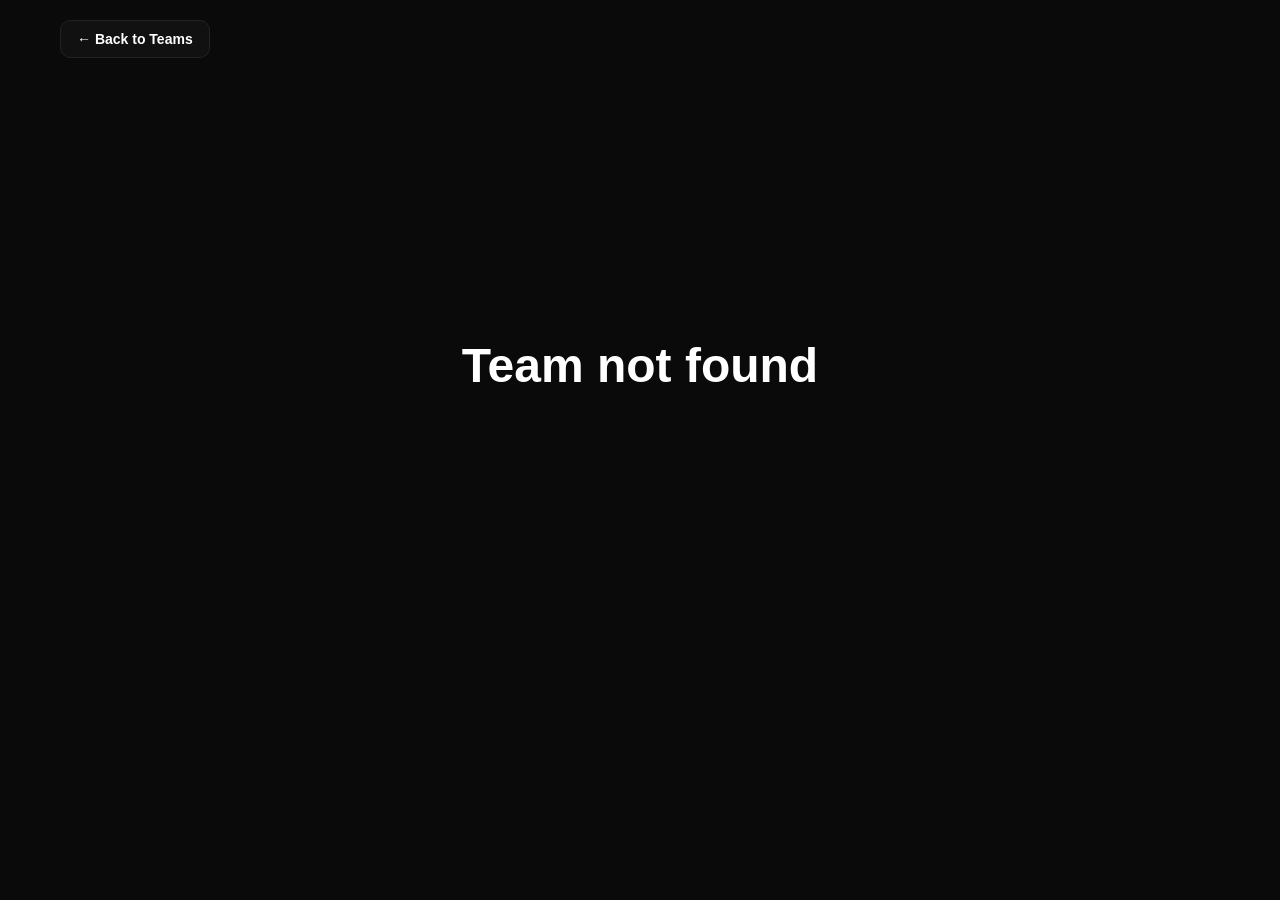
==== team.html @ baebfbd8 "Update team.html" ====
<!DOCTYPE html>
<html lang="en">
<head>
  <meta charset="UTF-8">
  <title>Team</title>
  <link rel="stylesheet" href="style.css">
</head>
<body>

<div class="back-container">
  <a href="index.html" class="back-button">← Back to Teams</a>
</div>

<section class="hero team-hero">
  <div class="team-logo-wrap">
    <img id="team-logo" class="team-page-logo" src="" alt="Team logo">
  </div>
  <h1 id="team-name"></h1>
  <p id="team-role"></p>
</section>

<section class="team-section" id="player-section"></section>

<script>
const params = new URLSearchParams(window.location.search);
const teamId = params.get("team");

// 🎨 Role gradients
const roleColors = {
  Tank: "linear-gradient(135deg, #1e3a8a, #0f172a)",
  DPS: "linear-gradient(135deg, #7f1d1d, #0f172a)",
  Support: "linear-gradient(135deg, #166534, #0f172a)",
  Flex: "linear-gradient(135deg, #111827, #0f172a)"
};

// 🖼️ Role icons
const roleIcons = {
  Tank: "https://i.imgur.com/1uUfOtE.png",
  DPS: "https://i.imgur.com/ujYKxX2.png",
  Support: "https://i.imgur.com/uv1cYKz.png",
  Flex: "https://i.imgur.com/xaQB8Xz.png"
};

fetch('team.json')
  .then(res => res.json())
  .then(data => {
    const team = data.find(t => t.teampage === teamId);

    if (!team) {
      document.getElementById("team-name").textContent = "Team not found";
      return;
    }

    document.getElementById("team-name").textContent = team.name;
    document.getElementById("team-role").textContent = team.role;
    document.getElementById("team-logo").src = team.photo;
    document.getElementById("team-logo").alt = `${team.name} logo`;

    const playerSection = document.getElementById("player-section");
    playerSection.innerHTML = "";

    team.players.forEach(player => {
      const card = document.createElement("div");
      card.className = "team-card";

      card.style.background = roleColors[player.role] || "#111";

      card.innerHTML = `
        <h3>${player.name}</h3>
        <p style="display:flex; align-items:center; justify-content:center; gap:8px;">
          <img src="${roleIcons[player.role]}" style="width:20px; height:20px;" alt="${player.role} icon">
          ${player.role}
        </p>
      `;

      playerSection.appendChild(card);
    });
  })
  .catch(err => {
    console.error("Error loading team data:", err);
    document.getElementById("team-name").textContent = "Error loading team";
  });
</script>

</body>
</html>
---- style.css ----
/* Global Styles */
body { font-family: 'Inter', sans-serif; background:#0a0a0a; color:#fff; margin:0; }
a { text-decoration:none; color:inherit; }

/* Hero */
.hero { text-align:center; padding:100px 20px 80px; }
.hero h1 { font-size:3rem; margin-bottom:20px; }
.hero p { max-width:600px; margin:0 auto; color:#a1a1a1; }

/* Team Grid */
.team-section { max-width:1200px; margin:0 auto; padding:60px 20px; display:grid; grid-template-columns:repeat(auto-fit,minmax(220px,1fr)); gap:24px; }
.team-card { position:relative; background:#111; border-radius:16px; padding:20px; text-align:center; overflow:hidden; transition:all 0.3s ease; opacity:0; transform:translateY(40px); }
.team-card:hover { transform:translateY(-8px); box-shadow:0 10px 30px rgba(0,0,0,0.3); }

.team-card img { width:100%; border-radius:12px; height:220px; object-fit:cover; transition:transform 0.3s ease; }
.team-card:hover img { transform:scale(1.05); }

.team-card h3 { margin:15px 0 5px; font-size:18px; }
.team-card p { font-size:14px; color:#a1a1a1; margin:0; }

.overlay { position:absolute; top:0; left:0; width:100%; height:100%; background:rgba(0,0,0,0.85); display:flex; flex-direction:column; justify-content:center; align-items:center; opacity:0; padding:20px; transition:opacity 0.3s ease; }
.team-card:hover .overlay { opacity:1; }
.overlay p { color:#fff; font-size:14px; text-align:center; margin-bottom:10px; }
.overlay a { color:#61dafb; font-weight:600; }

/* CTA */
.cta { text-align:center; padding:100px 20px; }
.cta h2 { font-size:2.5rem; margin-bottom:30px; }
.cta button { background:#61dafb; border:none; padding:15px 40px; border-radius:30px; font-size:1rem; font-weight:600; cursor:pointer; transition:all 0.3s ease; }
.cta button:hover { background:#4db0e0; }

/* Responsive */
@media (max-width:768px){ .hero h1{ font-size:2.2rem; } .cta h2{ font-size:2rem; } }
@media (max-width:768px){ .hero h1{ font-size:2.2rem; } .cta h2{ font-size:2rem; } }

.role-icon {
  width: 30px;
  margin-top: 10px;
}

.team-card {
  opacity: 1;
  transform: translateY(0);
}

.team-logo {
  width: 100%;
  height: 180px;
  object-fit: cover;
  border-radius: 12px;
}

.team-hero {
  padding: 40px 20px 30px;
}

.team-logo-wrap {
  width: 180px;
  height: 180px;
  margin: 0 auto 20px;
  overflow: hidden;
  display: flex;
  align-items: center;
  justify-content: center;
}

.team-page-logo {
  width: 100%;
  height: 100%;
  object-fit: contain;
  transform: scale(1.35);
}

#player-section {
  max-width: 1000px;
  margin: 0 auto;
  padding: 40px 20px 60px;
  display: grid;
  grid-template-columns: repeat(3, 1fr);
  gap: 20px;
}

#player-section .team-card {
  min-height: 120px;
  padding: 24px 20px;
}

@media (max-width: 900px) {
  #player-section {
    grid-template-columns: repeat(2, 1fr);
  }
}

@media (max-width: 600px) {
  #player-section {
    grid-template-columns: 1fr;
  }
}

.back-container {
  max-width: 1200px;
  margin: 0 auto;
}

.back-button {
  appearance: none;
  -webkit-appearance: none;
  display: inline-block;
  background: #111;
  color: #fff;
  border: 1px solid #222;
  border-radius: 10px;
  padding: 10px 16px;
  margin: 20px;
  font-family: 'Inter', sans-serif;
  font-size: 14px;
  font-weight: 600;
  transition: all 0.25s ease;
  text-decoration: none;
}

.back-button:hover {
  background: #1a1a1a;
  border-color: #333;
  transform: translateY(-2px);
}
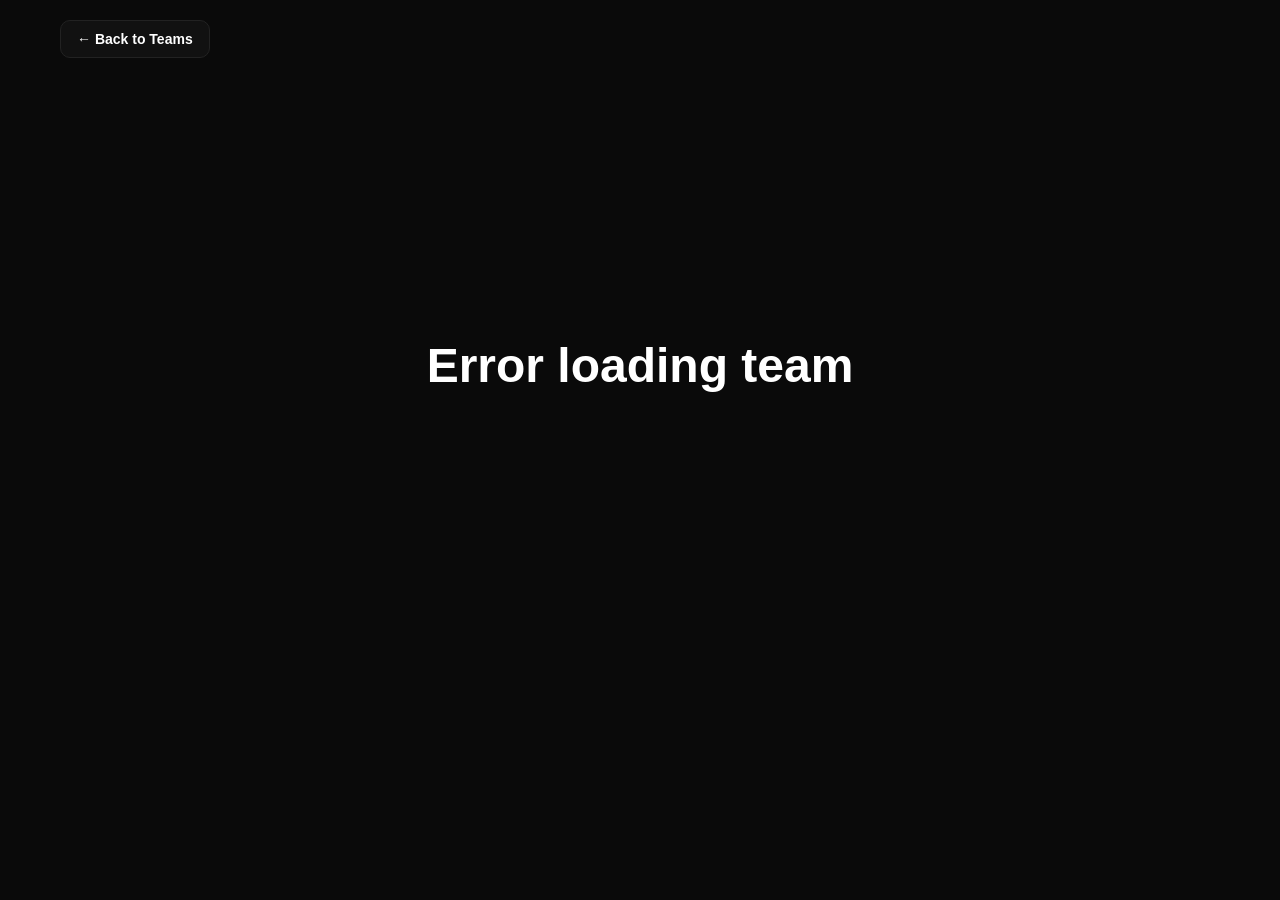
==== commit e4c7e0d9: "Update team.html" ====
--- a/team.html
+++ b/team.html
@@ -25,20 +25,11 @@
 const params = new URLSearchParams(window.location.search);
 const teamId = params.get("team");
 
-// 🎨 Role gradients
 const roleColors = {
   Tank: "linear-gradient(135deg, #1e3a8a, #0f172a)",
   DPS: "linear-gradient(135deg, #7f1d1d, #0f172a)",
   Support: "linear-gradient(135deg, #166534, #0f172a)",
   Flex: "linear-gradient(135deg, #111827, #0f172a)"
-};
-
-// 🖼️ Role icons
-const roleIcons = {
-  Tank: "https://i.imgur.com/1uUfOtE.png",
-  DPS: "https://i.imgur.com/ujYKxX2.png",
-  Support: "https://i.imgur.com/uv1cYKz.png",
-  Flex: "https://i.imgur.com/xaQB8Xz.png"
 };
 
 fetch('team.json')
@@ -65,12 +56,20 @@
 
       card.style.background = roleColors[player.role] || "#111";
 
+      const heroImages = (player.heroes || [])
+        .slice(0, 3)
+        .map(hero => `<img class="hero-icon" src="${hero}" alt="${player.name} hero">`)
+        .join("");
+
       card.innerHTML = `
         <h3>${player.name}</h3>
         <p style="display:flex; align-items:center; justify-content:center; gap:8px;">
-          <img src="${roleIcons[player.role]}" style="width:20px; height:20px;" alt="${player.role} icon">
+          <img src="${player.roleicon}" style="width:20px; height:20px;" alt="${player.role} icon">
           ${player.role}
         </p>
+        <div class="hero-icons">
+          ${heroImages}
+        </div>
       `;
 
       playerSection.appendChild(card);
--- a/style.css
+++ b/style.css
@@ -18,10 +18,36 @@
 .team-card h3 { margin:15px 0 5px; font-size:18px; }
 .team-card p { font-size:14px; color:#a1a1a1; margin:0; }
 
-.overlay { position:absolute; top:0; left:0; width:100%; height:100%; background:rgba(0,0,0,0.85); display:flex; flex-direction:column; justify-content:center; align-items:center; opacity:0; padding:20px; transition:opacity 0.3s ease; }
-.team-card:hover .overlay { opacity:1; }
-.overlay p { color:#fff; font-size:14px; text-align:center; margin-bottom:10px; }
-.overlay a { color:#61dafb; font-weight:600; }
+.overlay {
+  position: absolute;
+  inset: 0;
+  background: rgba(0,0,0,0.85);
+  display: flex;
+  flex-direction: column;
+  justify-content: center;
+  align-items: center;
+  text-align: center;
+  padding: 20px;
+  gap: 12px;
+  opacity: 0;
+  transition: opacity 0.3s ease;
+}
+
+.team-card:hover .overlay {
+  opacity: 1;
+}
+
+.overlay p {
+  color: #fff;
+  font-size: 14px;
+  max-width: 200px;
+  margin: 0;
+}
+
+.overlay a {
+  color: #61dafb;
+  font-weight: 600;
+}
 
 /* CTA */
 .cta { text-align:center; padding:100px 20px; }
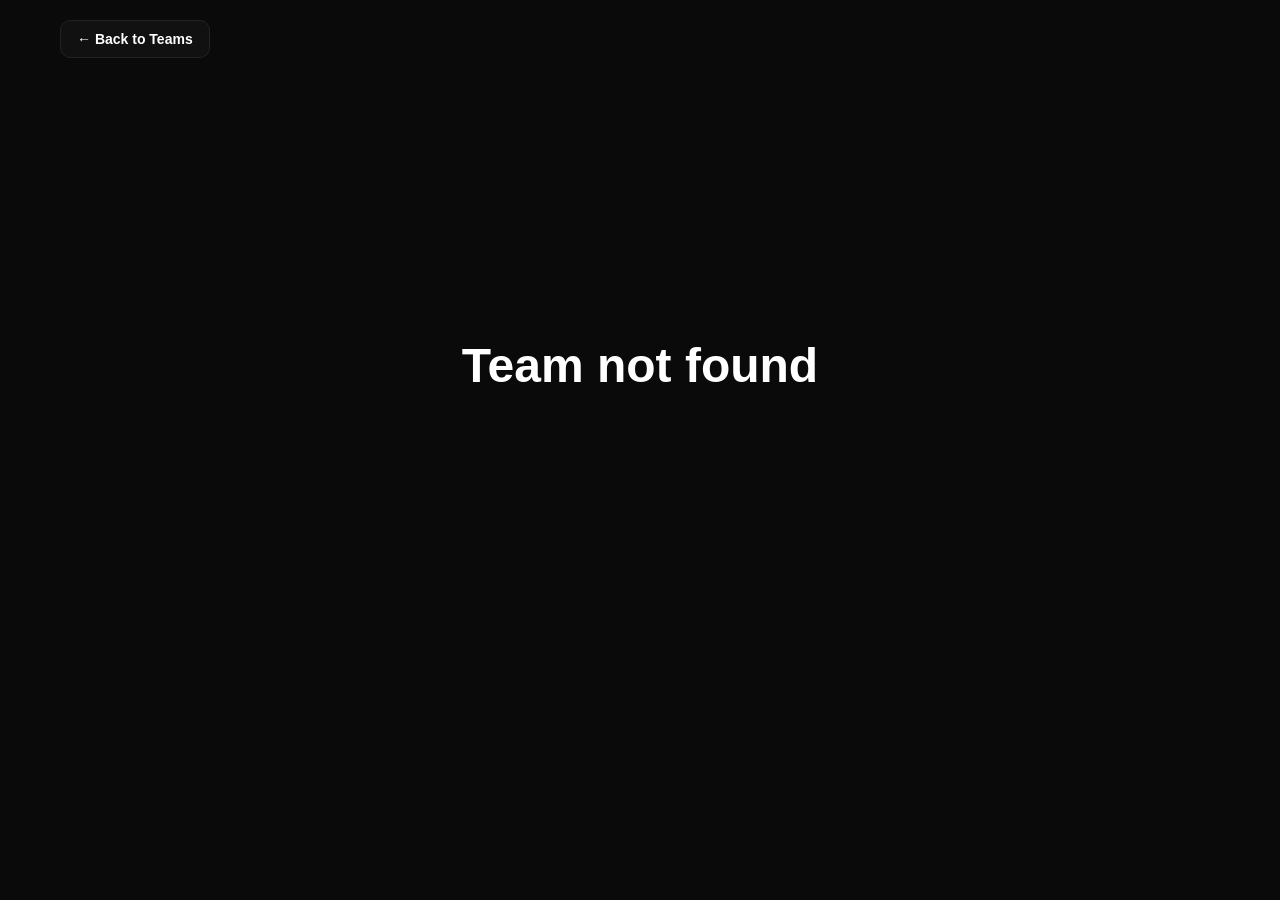
==== commit 43a09556: "Update team.html" ====
--- a/team.html
+++ b/team.html
@@ -56,6 +56,11 @@
 
       card.style.background = roleColors[player.role] || "#111";
 
+     card.style.cursor = "pointer";
+     card.addEventListener("click", () => {
+       window.location.href = `player.html?player=${player.id}`;
+     });
+
       const heroImages = (player.heroes || [])
         .slice(0, 3)
         .map(hero => `<img class="hero-icon" src="${hero}" alt="${player.name} hero">`)
--- a/style.css
+++ b/style.css
@@ -150,3 +150,47 @@
   border-color: #333;
   transform: translateY(-2px);
 }
+
+.hero-icons {
+  display: flex;
+  justify-content: center;
+  align-items: center;
+  gap: 10px;
+  margin-top: 8px;
+}
+
+#player-section .hero-icon {
+  width: 50px;
+  height: 50px;
+  object-fit: cover;
+  border-radius: 10px;
+  transition: transform 0.2s ease;
+}
+
+#player-section .hero-icon:hover {
+  transform: scale(1.1);
+}
+
+#player-section .team-card {
+  opacity: 0;
+  transform: translateY(30px);
+  animation: fadeUp 0.7s ease forwards;
+}
+
+#player-section .team-card:nth-child(1) { animation-delay: 0.05s; }
+#player-section .team-card:nth-child(2) { animation-delay: 0.1s; }
+#player-section .team-card:nth-child(3) { animation-delay: 0.15s; }
+#player-section .team-card:nth-child(4) { animation-delay: 0.2s; }
+#player-section .team-card:nth-child(5) { animation-delay: 0.25s; }
+#player-section .team-card:nth-child(6) { animation-delay: 0.3s; }
+#player-section .team-card:nth-child(7) { animation-delay: 0.35s; }
+#player-section .team-card:nth-child(8) { animation-delay: 0.4s; }
+#player-section .team-card:nth-child(9) { animation-delay: 0.45s; }
+#player-section .team-card:nth-child(10) { animation-delay: 0.5s; }
+
+@keyframes fadeUp {
+  to {
+    opacity: 1;
+    transform: translateY(0);
+  }
+}
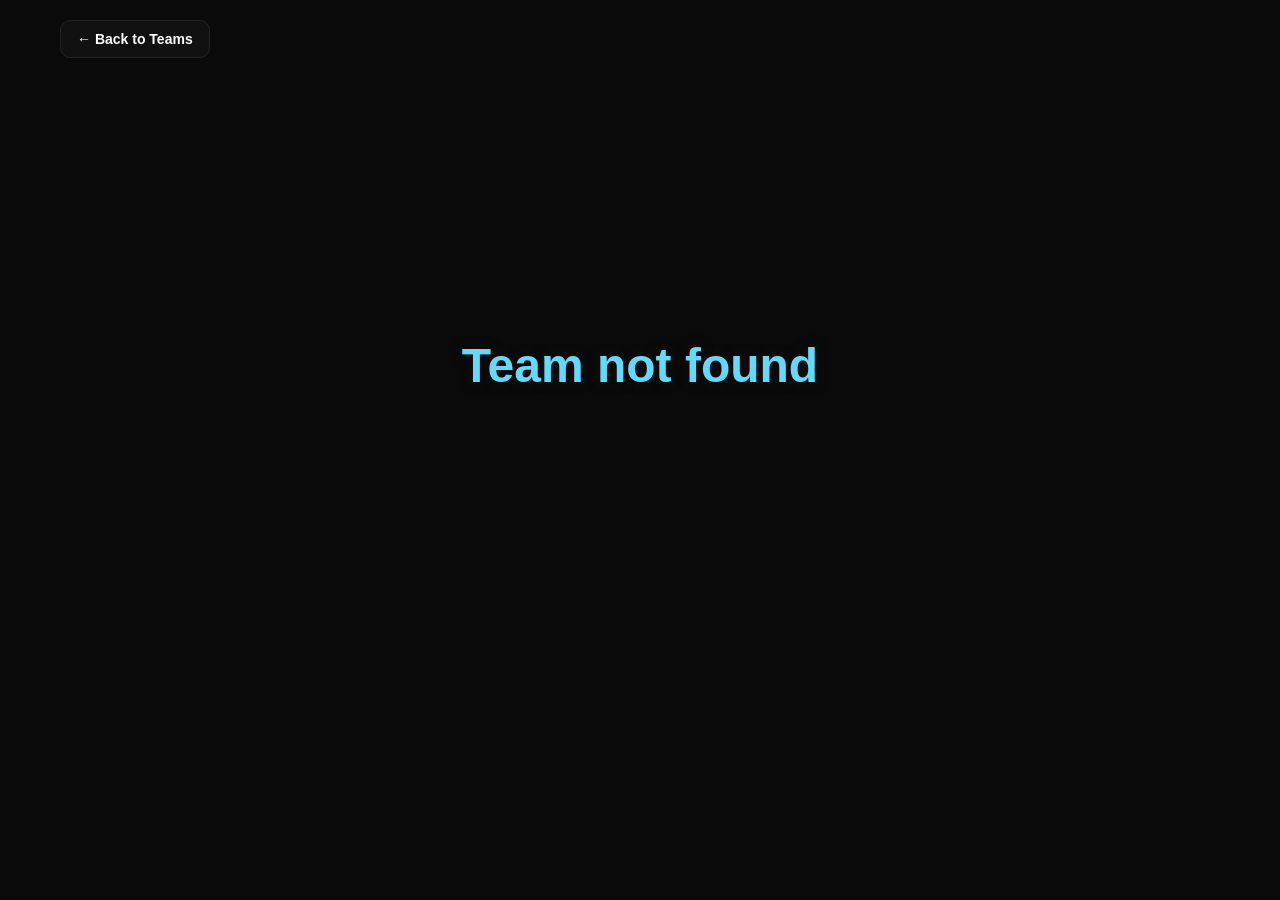
==== commit aca05930: "Update team.html" ====
--- a/team.html
+++ b/team.html
@@ -17,6 +17,7 @@
   </div>
   <h1 id="team-name"></h1>
   <p id="team-role"></p>
+  <div id="team-meta" class="team-meta"></div>
 </section>
 
 <section class="team-section" id="player-section"></section>
@@ -46,6 +47,27 @@
     document.getElementById("team-role").textContent = team.role;
     document.getElementById("team-logo").src = team.photo;
     document.getElementById("team-logo").alt = `${team.name} logo`;
+
+    const primary = team.colors?.primary || "#61dafb";
+    const secondary = team.colors?.secondary || "#111";
+
+document.querySelector(".team-hero").style.background = `
+  linear-gradient(135deg, ${secondary}, ${primary}33, #0a0a0a 75%)
+`;
+
+    document.documentElement.style.setProperty("--team-primary", primary);
+    document.documentElement.style.setProperty("--team-secondary", secondary);
+
+    const meta = document.getElementById("team-meta");
+
+    meta.innerHTML = `
+      ${team.game ? `<span class="meta-pill">${team.game}</span>` : ""}
+      ${team.region ? `<span class="meta-pill">${team.region}</span>` : ""}
+      ${team.tier ? `<span class="meta-pill">${team.tier}</span>` : ""}
+      ${team.founded ? `<span class="meta-pill">Founded ${team.founded}</span>` : ""}
+      ${team.captain ? `<span class="meta-pill">Captain: ${team.captain}</span>` : ""}
+      ${team.recruiting ? `<span class="meta-pill recruiting-pill">Recruiting</span>` : ""}
+    `;
 
     const playerSection = document.getElementById("player-section");
     playerSection.innerHTML = "";
--- a/style.css
+++ b/style.css
@@ -1,13 +1,15 @@
-/* Global Styles */
 body { font-family: 'Inter', sans-serif; background:#0a0a0a; color:#fff; margin:0; }
 a { text-decoration:none; color:inherit; }
 
-/* Hero */
 .hero { text-align:center; padding:100px 20px 80px; }
 .hero h1 { font-size:3rem; margin-bottom:20px; }
 .hero p { max-width:600px; margin:0 auto; color:#a1a1a1; }
 
-/* Team Grid */
+:root {
+  --team-primary: #61dafb;
+  --team-secondary: #111;
+}
+
 .team-section { max-width:1200px; margin:0 auto; padding:60px 20px; display:grid; grid-template-columns:repeat(auto-fit,minmax(220px,1fr)); gap:24px; }
 .team-card { position:relative; background:#111; border-radius:16px; padding:20px; text-align:center; overflow:hidden; transition:all 0.3s ease; opacity:0; transform:translateY(40px); }
 .team-card:hover { transform:translateY(-8px); box-shadow:0 10px 30px rgba(0,0,0,0.3); }
@@ -52,8 +54,30 @@
 /* CTA */
 .cta { text-align:center; padding:100px 20px; }
 .cta h2 { font-size:2.5rem; margin-bottom:30px; }
-.cta button { background:#61dafb; border:none; padding:15px 40px; border-radius:30px; font-size:1rem; font-weight:600; cursor:pointer; transition:all 0.3s ease; }
-.cta button:hover { background:#4db0e0; }
+.cta-button {
+  display: inline-block;
+  background: #61dafb;
+  color: #000;
+  padding: 15px 40px;
+  border-radius: 30px;
+  font-size: 1rem;
+  font-weight: 700;
+  text-decoration: none;
+  transition: all 0.3s ease;
+}
+
+.cta-button:hover {
+  background: #4db0e0;
+  transform: translateY(-2px);
+}
+
+.cta-button {
+  box-shadow: 0 5px 20px rgba(97, 218, 251, 0.25);
+}
+
+.cta-button:hover {
+  box-shadow: 0 8px 30px rgba(97, 218, 251, 0.35);
+}
 
 /* Responsive */
 @media (max-width:768px){ .hero h1{ font-size:2.2rem; } .cta h2{ font-size:2rem; } }
@@ -156,7 +180,7 @@
   justify-content: center;
   align-items: center;
   gap: 10px;
-  margin-top: 8px;
+  margin-top: 25px;
 }
 
 #player-section .hero-icon {
@@ -169,8 +193,8 @@
 
 #player-section .hero-icon:hover {
   transform: scale(1.1);
-}
-
+
+}
 #player-section .team-card {
   opacity: 0;
   transform: translateY(30px);
@@ -194,3 +218,49 @@
     transform: translateY(0);
   }
 }
+
+#player-detail {
+  display: flex;
+  justify-content: center;
+}
+
+.team-meta {
+  display: flex;
+  flex-wrap: wrap;
+  justify-content: center;
+  gap: 10px;
+  margin-top: 16px;
+}
+
+.meta-pill {
+  background: #111;
+  border: 1px solid var(--team-primary);
+  color: #fff;
+  padding: 8px 14px;
+  border-radius: 999px;
+  font-size: 0.9rem;
+  font-weight: 600;
+}
+
+.recruiting-pill {
+  background: #14532d;
+  border-color: #166534;
+}
+
+.team-hero h1 {
+  color: var(--team-primary);
+}
+
+.meta-pill {
+  border: 1px solid var(--team-primary);
+
+}
+.team-hero h1 {
+  color: var(--team-primary);
+  text-shadow: 0 0 12px var(--team-secondary);
+}
+
+#player-section .team-card:hover {
+  border: 1px solid var(--team-primary);
+  box-shadow: 0 0 20px var(--team-secondary);
+}
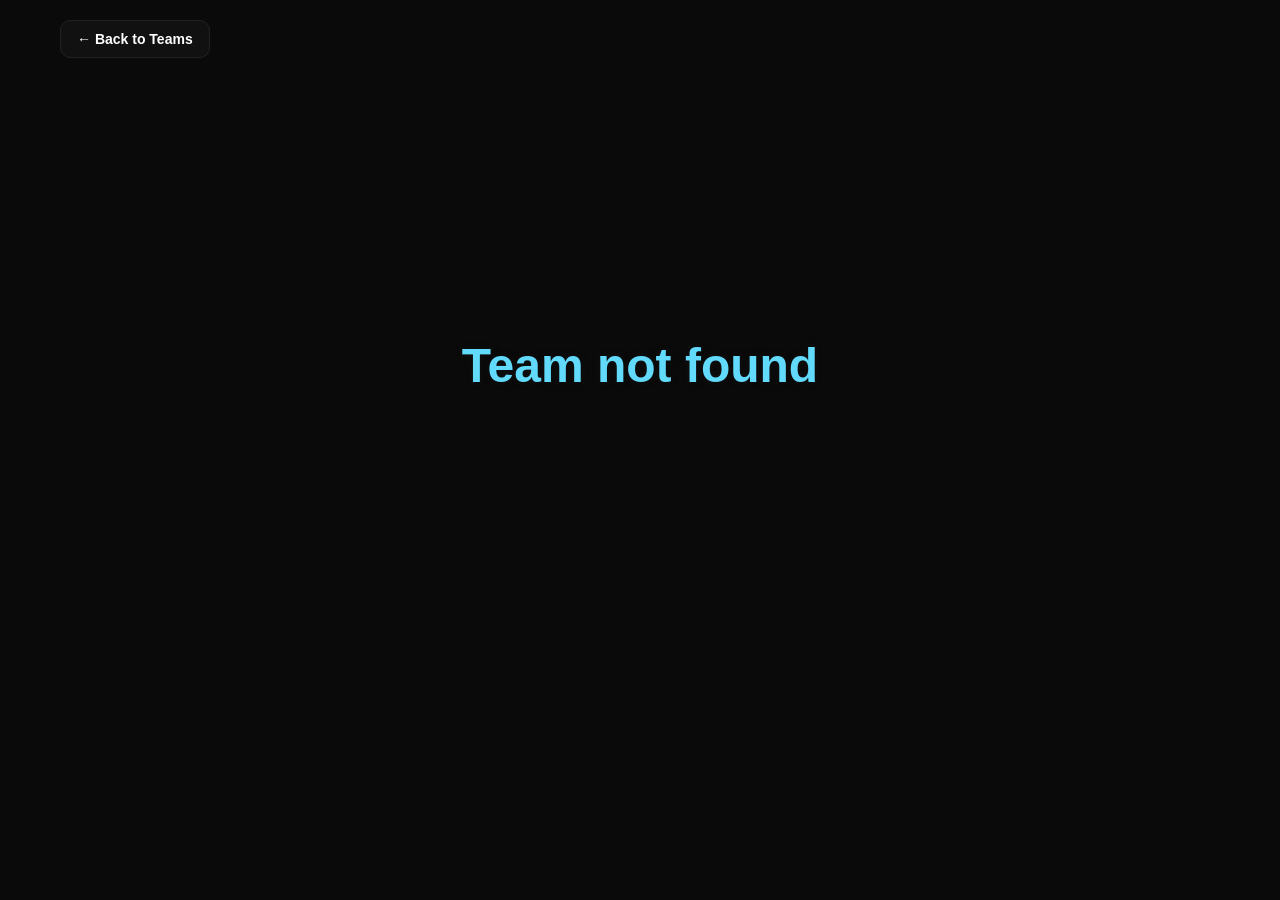
==== commit b1c3be4b: "Update team.html" ====
--- a/team.html
+++ b/team.html
@@ -18,6 +18,7 @@
   <h1 id="team-name"></h1>
   <p id="team-role"></p>
   <div id="team-meta" class="team-meta"></div>
+  <div id="team-stats" class="team-stats"></div>
 </section>
 
 <section class="team-section" id="player-section"></section>
@@ -69,6 +70,51 @@
       ${team.recruiting ? `<span class="meta-pill recruiting-pill">Recruiting</span>` : ""}
     `;
 
+    const statsBox = document.getElementById("team-stats");
+
+    if (team.stats?.status === "offseason") {
+      statsBox.innerHTML = `
+        <div class="stat-offseason">
+          Off Season<br>
+          <span class="offseason-sub">No active matches</span>
+        </div>
+      `;
+    } else if (team.stats) {
+      const wins = team.stats.wins ?? 0;
+      const losses = team.stats.losses ?? 0;
+      const total = wins + losses;
+      const winRate = total > 0 ? Math.round((wins / total) * 100) : 0;
+
+      statsBox.innerHTML = `
+        ${team.stats.league ? `
+          <div class="stat-card">
+            <span class="stat-label">League</span>
+            <span class="stat-value">${team.stats.league}</span>
+          </div>
+        ` : ""}
+        <div class="stat-card">
+          <span class="stat-label">Wins</span>
+          <span class="stat-value">${wins}</span>
+        </div>
+        <div class="stat-card">
+          <span class="stat-label">Losses</span>
+          <span class="stat-value">${losses}</span>
+        </div>
+        <div class="stat-card">
+          <span class="stat-label">Win Rate</span>
+          <span class="stat-value">${winRate}%</span>
+        </div>
+        ${team.stats.placement ? `
+          <div class="stat-card">
+            <span class="stat-label">Placement</span>
+            <span class="stat-value">${team.stats.placement}</span>
+          </div>
+        ` : ""}
+      `;
+    } else {
+      statsBox.innerHTML = "";
+    } 
+
     const playerSection = document.getElementById("player-section");
     playerSection.innerHTML = "";
 
--- a/style.css
+++ b/style.css
@@ -253,11 +253,11 @@
 
 .meta-pill {
   border: 1px solid var(--team-primary);
-
-}
+}
+
 .team-hero h1 {
   color: var(--team-primary);
-  text-shadow: 0 0 12px var(--team-secondary);
+  text-shadow: 0 0 6px var(--team-secondary);
 }
 
 #player-section .team-card:hover {
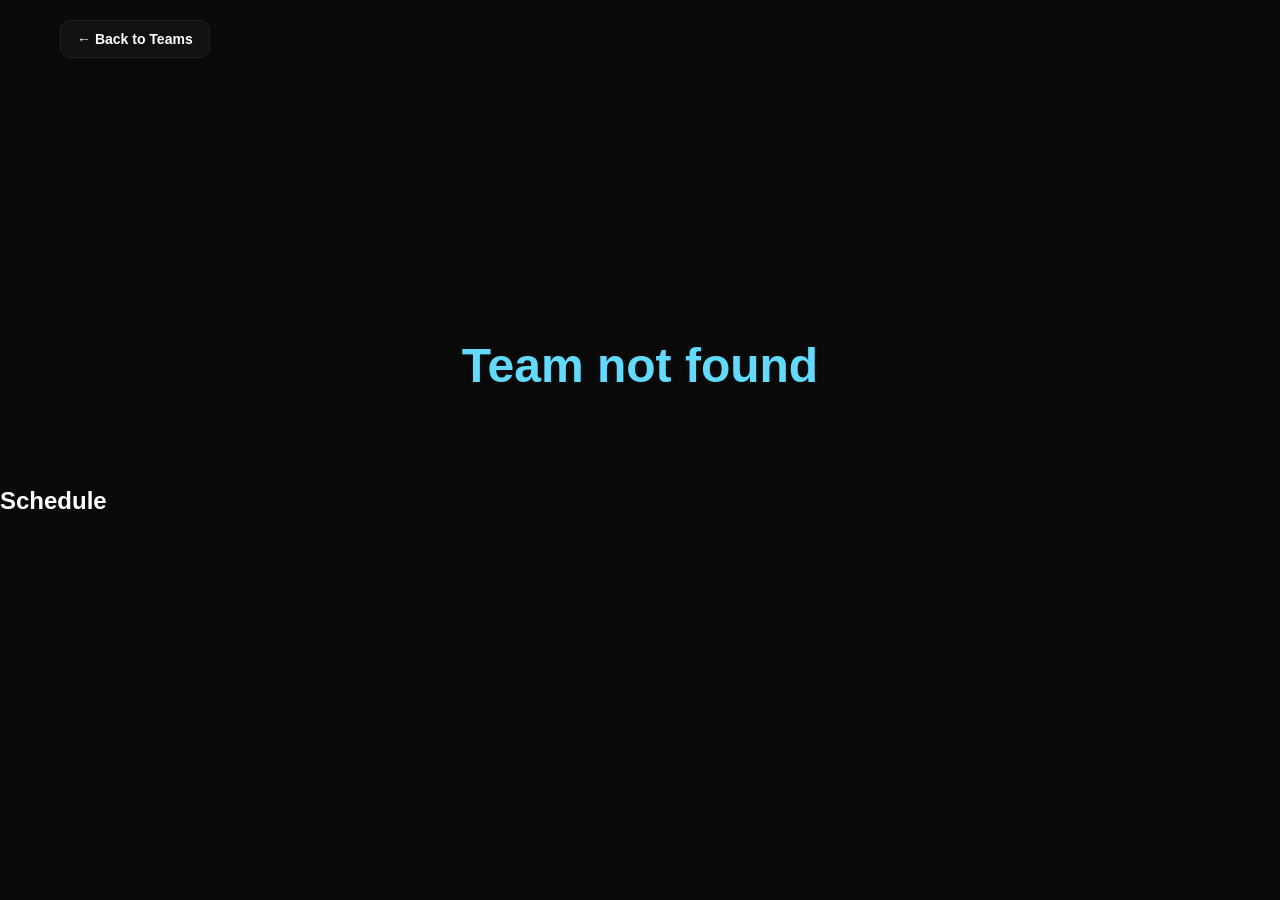
==== commit 03af5dfd: "Update team.html" ====
--- a/team.html
+++ b/team.html
@@ -19,6 +19,11 @@
   <p id="team-role"></p>
   <div id="team-meta" class="team-meta"></div>
   <div id="team-stats" class="team-stats"></div>
+</section>
+
+<section class="match-section">
+  <h2>Schedule</h2>
+  <div id="team-matches" class="team-matches"></div>
 </section>
 
 <section class="team-section" id="player-section"></section>
@@ -115,6 +120,39 @@
       statsBox.innerHTML = "";
     } 
 
+    const matchesBox = document.getElementById("team-matches");
+
+    if (team.stats?.status === "offseason") {
+      matchesBox.innerHTML = `
+        <div class="match-empty">
+          No scheduled matches during the off season.
+        </div>
+      `;
+    } else if (team.matches && team.matches.length > 0) {
+      matchesBox.innerHTML = team.matches.map(match => `
+        <div class="match-card">
+          <div class="match-top">
+            <span class="match-opponent">vs ${match.opponent}</span>
+            <span class="match-type ${match.type}">${match.type}</span>
+          </div>
+          <div class="match-details">
+            <span>${match.date}</span>
+            ${
+              match.type === "upcoming"
+                ? `<span>${match.time || ""}</span>`
+                : `<span>${match.result || ""}</span>`
+            }
+          </div>
+        </div>
+      `).join("");
+    } else {
+      matchesBox.innerHTML = `
+        <div class="match-empty">
+          No matches available right now.
+        </div>
+      `;
+    }
+
     const playerSection = document.getElementById("player-section");
     playerSection.innerHTML = "";
 
--- a/style.css
+++ b/style.css
@@ -264,3 +264,56 @@
   border: 1px solid var(--team-primary);
   box-shadow: 0 0 20px var(--team-secondary);
 }
+
+.team-stats {
+  display: grid;
+  grid-template-columns: repeat(auto-fit, minmax(140px, 1fr));
+  gap: 14px;
+  max-width: 900px;
+  margin: 24px auto 0;
+  padding: 0 20px;
+}
+
+.stat-card {
+  background: rgba(17, 17, 17, 0.9);
+  border: 1px solid var(--team-primary);
+  border-radius: 16px;
+  padding: 16px 14px;
+  text-align: center;
+}
+
+.stat-label {
+  display: block;
+  font-size: 0.8rem;
+  color: #a1a1a1;
+  margin-bottom: 6px;
+  text-transform: uppercase;
+  letter-spacing: 0.04em;
+}
+
+.stat-value {
+  display: block;
+  font-size: 1.25rem;
+  font-weight: 700;
+  color: #fff;
+}
+
+.stat-offseason {
+  text-align: center;
+  padding: 20px;
+  margin-top: 20px;
+  border-radius: 16px;
+  border: 1px solid var(--team-primary);
+  background: rgba(17,17,17,0.8);
+  font-size: 1.2rem;
+  font-weight: 700;
+  color: var(--team-primary);
+}
+
+.offseason-sub {
+  display: block;
+  font-size: 0.85rem;
+  color: #aaa;
+  margin-top: 6px;
+  font-weight: 400;
+}
